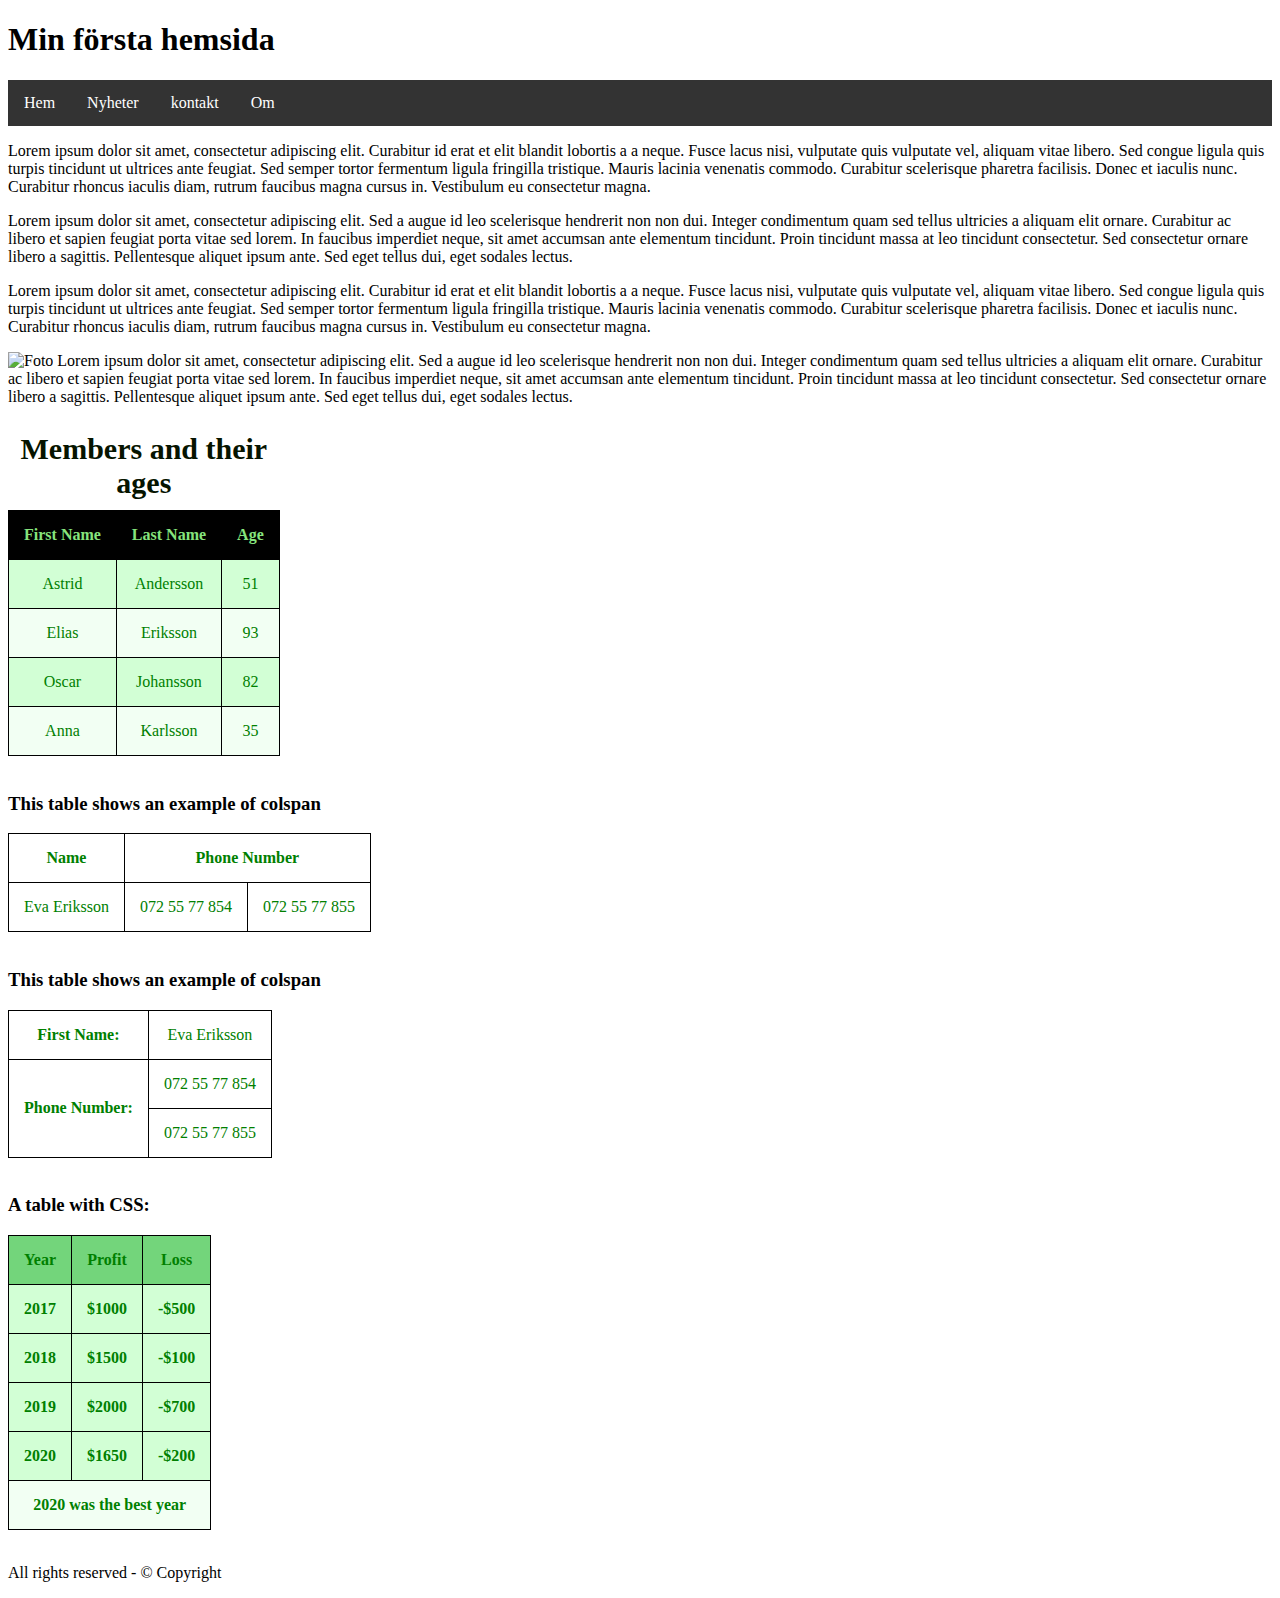
==== about.html @ 80a13c18 "Add files via upload" ====
<!DOCTYPE html> <html> <head>

    <title>Exempel 1 navigation bar</title>
    
    <meta charset = "utf-8" />
    
    <link href = "navigation.css" rel="stylesheet" type="text/css" />
    
    </head>
    
    <body>
    
    <!--wrapper börjar-->
    
    <div class="wrapper">
    
    <header class="header">
    
    <h1>Min första hemsida</h1>
    
    </header>
    
    <header class="mainmenu">
    
    <ul>
    
    <li><a href="home.html">Hem</a></li>
    
    <li><a href="news.html">Nyheter</a></li>
    
    <li><a href="contacts.html">kontakt</a></li>
    
    <li><a href="about.html">Om</a></li>
    
    </ul>
    
    </header>
    
    <div class="wrapper_2col">
    
    <div class="leftcol">
    
    <p>
    
    Lorem ipsum dolor sit amet, consectetur adipiscing elit. Curabitur id erat
    
    et elit blandit lobortis a a neque. Fusce lacus nisi, vulputate quis vulputate
    
    vel, aliquam vitae libero. Sed congue ligula quis turpis tincidunt ut
    
    ultrices ante feugiat. Sed semper tortor fermentum ligula fringilla tristique.
    
    Mauris lacinia venenatis commodo. Curabitur scelerisque pharetra facilisis.
    
    Donec et iaculis nunc. Curabitur rhoncus iaculis diam, rutrum faucibus
    
    magna cursus in. Vestibulum eu consectetur magna.
    
    </p>
    
    <p>
    
    Lorem ipsum dolor sit amet, consectetur adipiscing elit. Sed a augue id
    
    leo scelerisque hendrerit non non dui. Integer condimentum quam sed tellus
    
    ultricies a aliquam elit ornare. Curabitur ac libero et sapien feugiat
    
    porta vitae sed lorem. In faucibus imperdiet neque, sit amet accumsan
    
    ante elementum tincidunt. Proin tincidunt massa at leo tincidunt consectetur.
    
    Sed consectetur ornare libero a sagittis. Pellentesque aliquet ipsum ante.
    
    Sed eget tellus dui, eget sodales lectus.
    
    </p>
    
    </div><!--leftcol slutar-->
    
    <div class="rightcol">
    
    <p>
    
    Lorem ipsum dolor sit amet, consectetur adipiscing elit. Curabitur id erat
    
    et elit blandit lobortis a a neque. Fusce lacus nisi, vulputate quis vulputate
    
    vel, aliquam vitae libero. Sed congue ligula quis turpis tincidunt ut
    
    ultrices ante feugiat. Sed semper tortor fermentum ligula fringilla tristique.
    
    Mauris lacinia venenatis commodo. Curabitur scelerisque pharetra facilisis.
    
    Donec et iaculis nunc. Curabitur rhoncus iaculis diam, rutrum faucibus
    
    magna cursus in. Vestibulum eu consectetur magna.
    
    </p>
    
    <p><img src="img/andreas.jpg" height="300" width="201" alt="Foto" />
    
    Lorem ipsum dolor sit amet, consectetur adipiscing elit. Sed a augue id
    
    leo scelerisque hendrerit non non dui. Integer condimentum quam sed tellus
    
    ultricies a aliquam elit ornare. Curabitur ac libero et sapien feugiat
    
    porta vitae sed lorem. In faucibus imperdiet neque, sit amet accumsan
    
    ante elementum tincidunt. Proin tincidunt massa at leo tincidunt consectetur.
    
    Sed consectetur ornare libero a sagittis. Pellentesque aliquet ipsum ante.
    
    Sed eget tellus dui, eget sodales lectus.
    
    </p>

    <table class="table-simple"> 
        <caption>Members and their ages</caption>

        <tr> 
            <th>First Name</th> 
            <th>Last Name</th> 
            <th>Age</th> 
        </tr> 
 
        <tr> 
            <td>Astrid</td> 
            <td>Andersson</td> 
            <td>51</td> 
        </tr> 
 
        <tr> 
            <td>Elias</td> 
            <td>Eriksson</td> 
            <td>93</td> 
        </tr> 
 
        <tr> 
            <td>Oscar</td> 
            <td>Johansson</td> 
            <td>82</td> 
        </tr> 

        <tr>
            <td>Anna</td>
            <td>Karlsson</td>
            <td>35</td>
        </tr>
 
    </table> 
 
    <br> 
    <h3>This table shows an example of colspan</h3>
    <table>
        <tr>
            <th>Name</th>
            <th colspan="2">Phone Number</th>
        </tr>
        <tr>
            <td>Eva Eriksson</td>
            <td>072 55 77 854</td>
            <td>072 55 77 855</td>
        </tr>
    </table>
    <br>

    <h3>This table shows an example of colspan</h3>
    <table>
        <tr>
            <th>First Name:</th>
            <td>Eva Eriksson</td>
        </tr>
        <tr>
            <th rowspan="2">Phone Number:</th>
            <td>072 55 77 854</td>
        </tr>
        <tr>
            <td>072 55 77 855</td>
        </tr>
    </table>
    <br>

    <h3>A table with CSS:</h3>
    <table class="head-body-foot">
        <thead>
            <tr>
                <th>Year</th>
                <th>Profit</th>
                <th>Loss</th>
            </tr>
        </thead>
        <tbody>
            <tr>
                <td>2017</td>
                <td>$1000</td>
                <td>-$500</td>
            </tr>
            <tr>
                <td>2018</td>
                <td>$1500</td>
                <td>-$100</td>
            </tr>
            <tr>
                <td>2019</td>
                <td>$2000</td>
                <td>-$700</td>
            </tr>
            <tr>
                <td>2020</td>
                <td>$1650</td>
                <td>-$200</td>
            </tr>
        </tbody>
        <tfoot>
            <tr>
                <td colspan="3">2020 was the best year</td>
            </tr>
        </tfoot>
    </table>
    <br>

    <div class="push"></div>
    
    </div><!--rightcol slutar-->
    
    </div><!--wrapper2col slutar-->
    
    <footer class="footer">
    
    <p>All rights reserved - &#169; Copyright</p>
    
    </footer>
    
    </div><!--wrapper slutar-->
    
    </body>
    
    </html>
---- navigation.css ----
ul{
    list-style-type: none;
    margin: 0;
    padding: 0;
    overflow: hidden;
    background-color: #333;
}

li {
    float: left;
}

li a{
    display: block;
    color: white;
    text-align: center;
    padding: 14px 16px;
    text-decoration: none;
}

li a:hover {
    background-color: #111;
}

caption { 
    caption-side: top; 
    text-align: center; 
    font-style: "times new roman"; 
    font-size: 30px;
    font-weight: bold; 
    color: #061400;
    padding: 10px; 
} 

table {
    border-collapse: collapse;
}

table, td, th {
    color: green;
    border: 1px solid black;
    border-collapse: collapse;
}

th, td {
    padding: 15px;
    text-align: center;
}

.table-simple th { 
    background-color: black; 
    color: #86e47d; 
} 
  
.table-simple tr:nth-child(even) { 
  background-color: #d2ffd5; 
} 

.table-simple tr:nth-child(odd) { 
    background-color: #f2fff3; 
} 

.table-simple tr:hover { 
    background-color: #68fd6893; 
} 
 
.head-body-foot thead {
    background-color: #50ca5acc;  
}
 
.head-body-foot tbody {
    font-weight: bold;
    background-color: #d2ffd5;
}
    
.head-body-foot tfoot { 
    background-color: #f2fff3;
    font-weight: bold;
}

.head-body-foot thead:hover{
    background-color: #e06cfdc0;
}

.head-body-foot tbody:hover{
    background-color: #e785ffdc;
}

.head-body-foot tfoot:hover{
    background-color: #efafffdc;
}
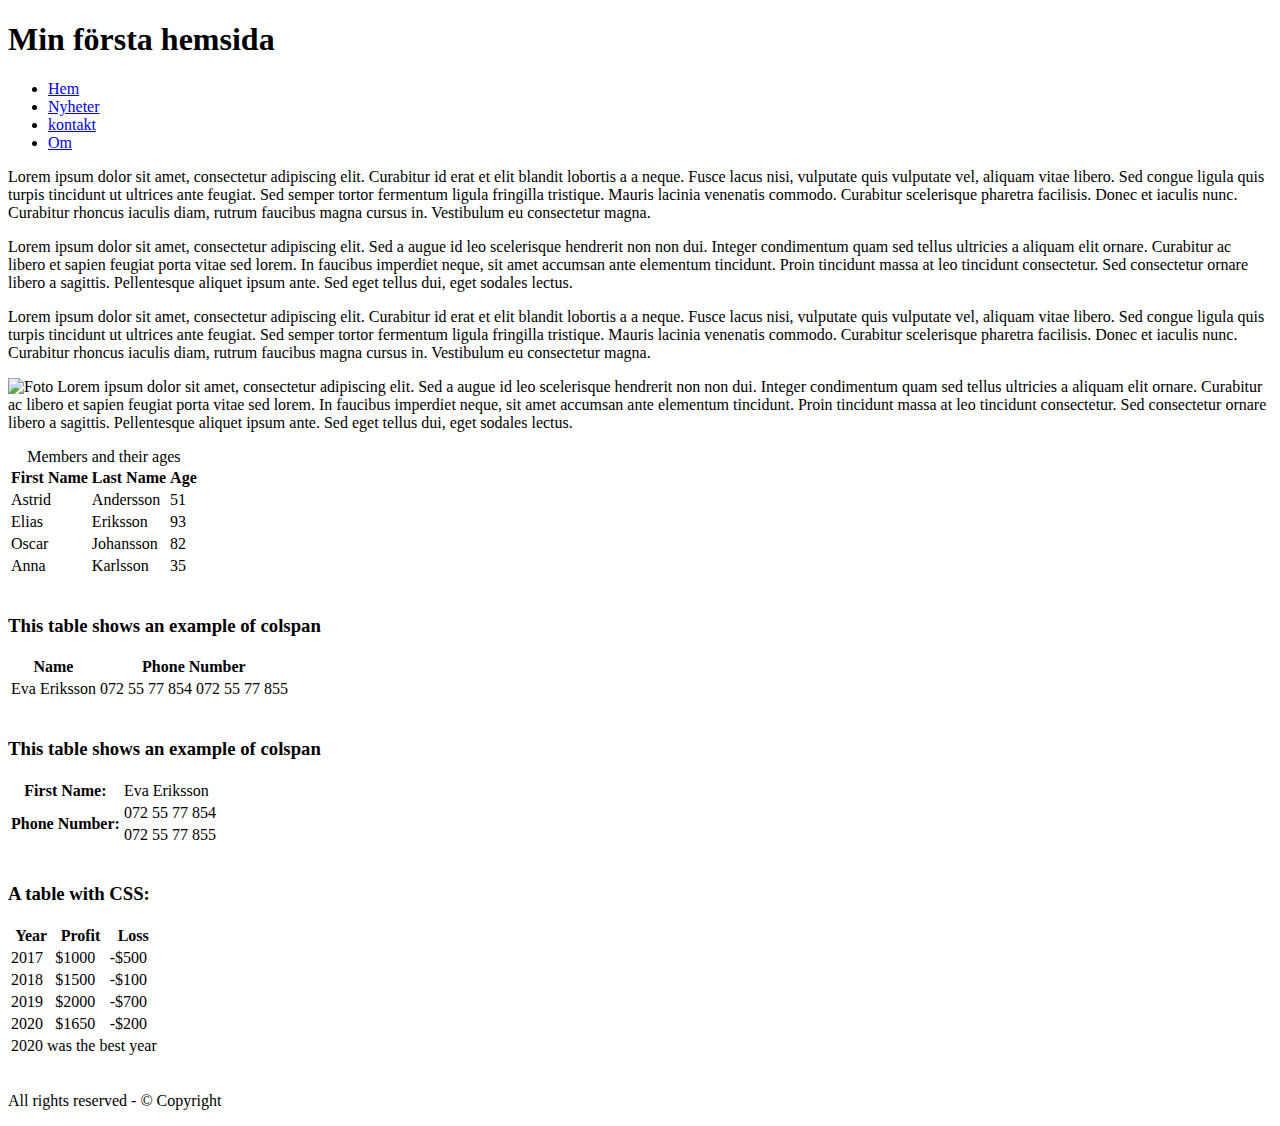
==== commit 7d01df6f: "Add files via upload" ====
--- a/about.html
+++ b/about.html
@@ -4,7 +4,7 @@
     
     <meta charset = "utf-8" />
     
-    <link href = "navigation.css" rel="stylesheet" type="text/css" />
+    <link href = "css/navigation.css" rel="stylesheet" type="text/css" />
     
     </head>
     
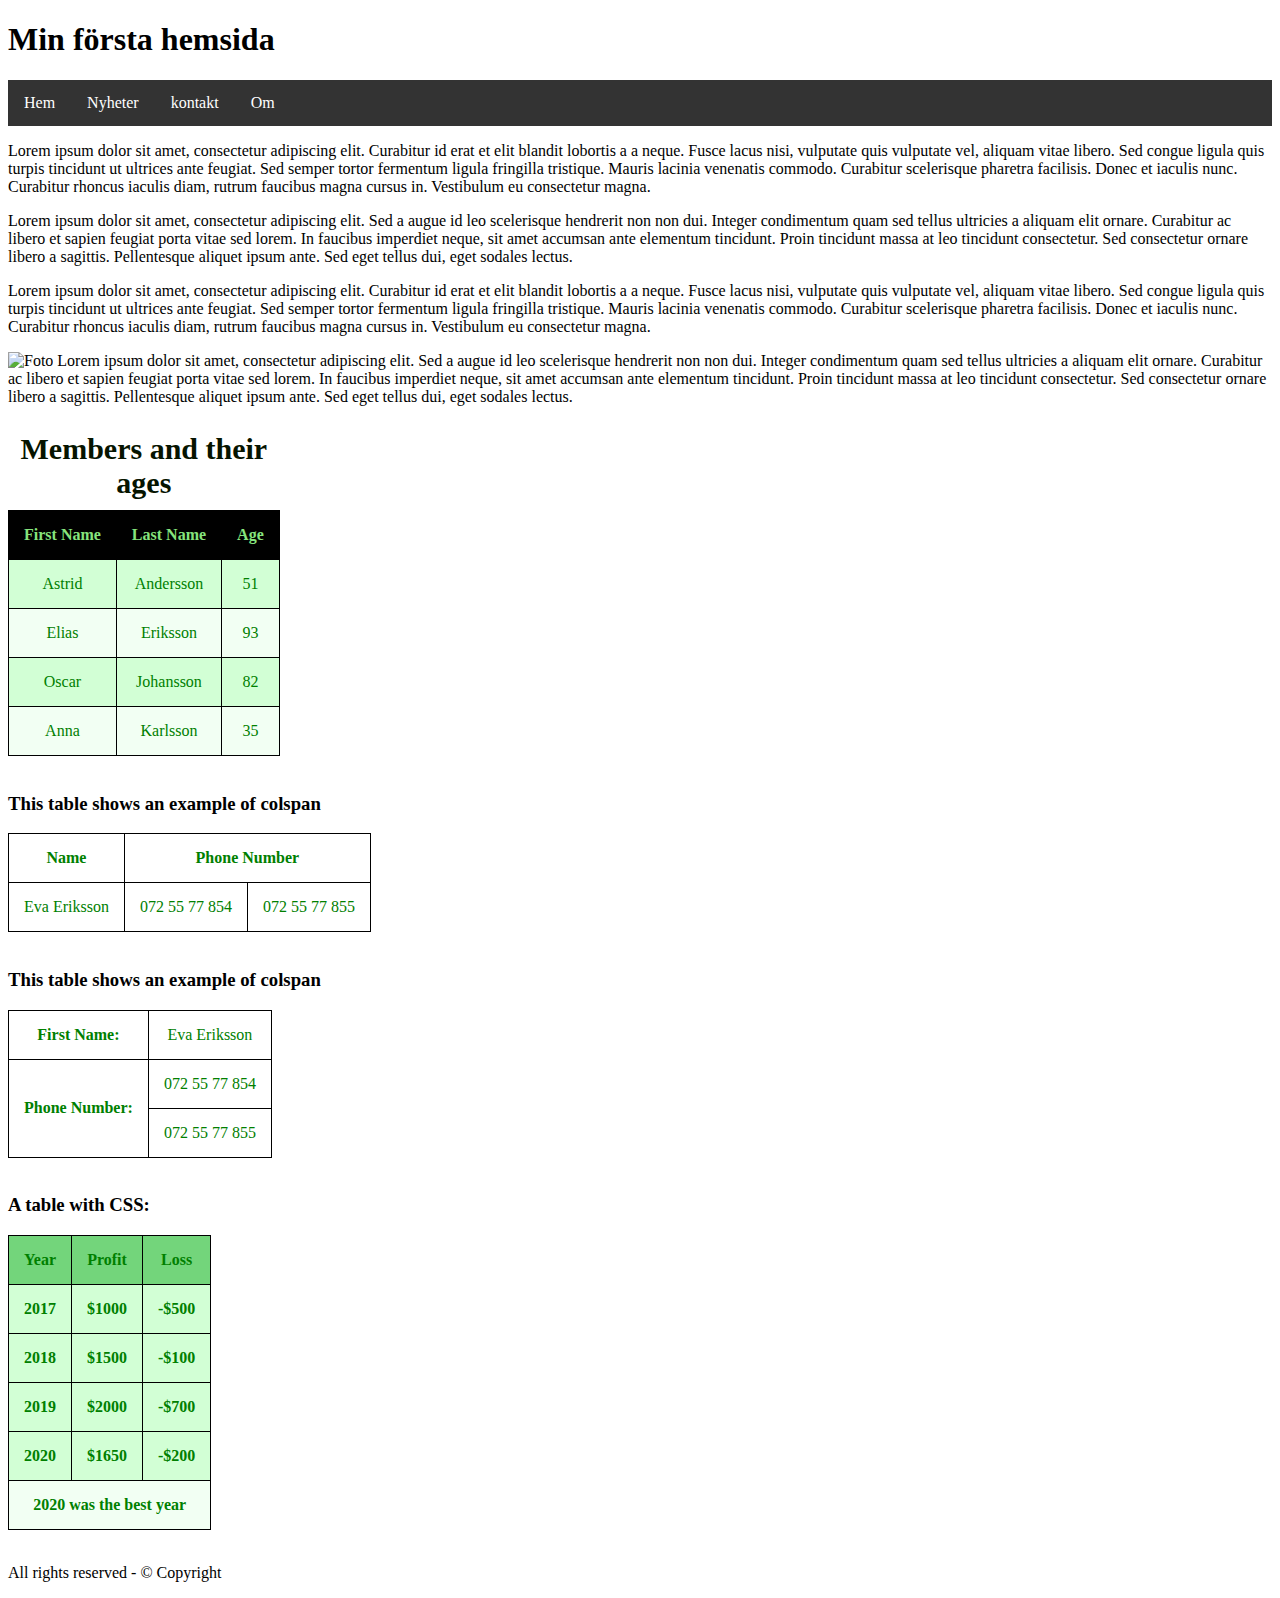
==== commit 2c09bf29: "Add files via upload" ====
--- a/about.html
+++ b/about.html
@@ -4,7 +4,7 @@
     
     <meta charset = "utf-8" />
     
-    <link href = "css/navigation.css" rel="stylesheet" type="text/css" />
+    <link href = "navigation.css" rel="stylesheet" type="text/css" />
     
     </head>
     
@@ -24,7 +24,7 @@
     
     <ul>
     
-    <li><a href="home.html">Hem</a></li>
+    <li><a href="index.html">Hem</a></li>
     
     <li><a href="news.html">Nyheter</a></li>
     
--- a/navigation.css
+++ b/navigation.css
@@ -0,0 +1,91 @@
+ul{
+    list-style-type: none;
+    margin: 0;
+    padding: 0;
+    overflow: hidden;
+    background-color: #333;
+}
+
+li {
+    float: left;
+}
+
+li a{
+    display: block;
+    color: white;
+    text-align: center;
+    padding: 14px 16px;
+    text-decoration: none;
+}
+
+li a:hover {
+    background-color: #111;
+}
+
+caption { 
+    caption-side: top; 
+    text-align: center; 
+    font-style: "times new roman"; 
+    font-size: 30px;
+    font-weight: bold; 
+    color: #061400;
+    padding: 10px; 
+} 
+
+table {
+    border-collapse: collapse;
+}
+
+table, td, th {
+    color: green;
+    border: 1px solid black;
+    border-collapse: collapse;
+}
+
+th, td {
+    padding: 15px;
+    text-align: center;
+}
+
+.table-simple th { 
+    background-color: black; 
+    color: #86e47d; 
+} 
+  
+.table-simple tr:nth-child(even) { 
+  background-color: #d2ffd5; 
+} 
+
+.table-simple tr:nth-child(odd) { 
+    background-color: #f2fff3; 
+} 
+
+.table-simple tr:hover { 
+    background-color: #68fd6893; 
+} 
+ 
+.head-body-foot thead {
+    background-color: #50ca5acc;  
+}
+ 
+.head-body-foot tbody {
+    font-weight: bold;
+    background-color: #d2ffd5;
+}
+    
+.head-body-foot tfoot { 
+    background-color: #f2fff3;
+    font-weight: bold;
+}
+
+.head-body-foot thead:hover{
+    background-color: #e06cfdc0;
+}
+
+.head-body-foot tbody:hover{
+    background-color: #e785ffdc;
+}
+
+.head-body-foot tfoot:hover{
+    background-color: #efafffdc;
+}
